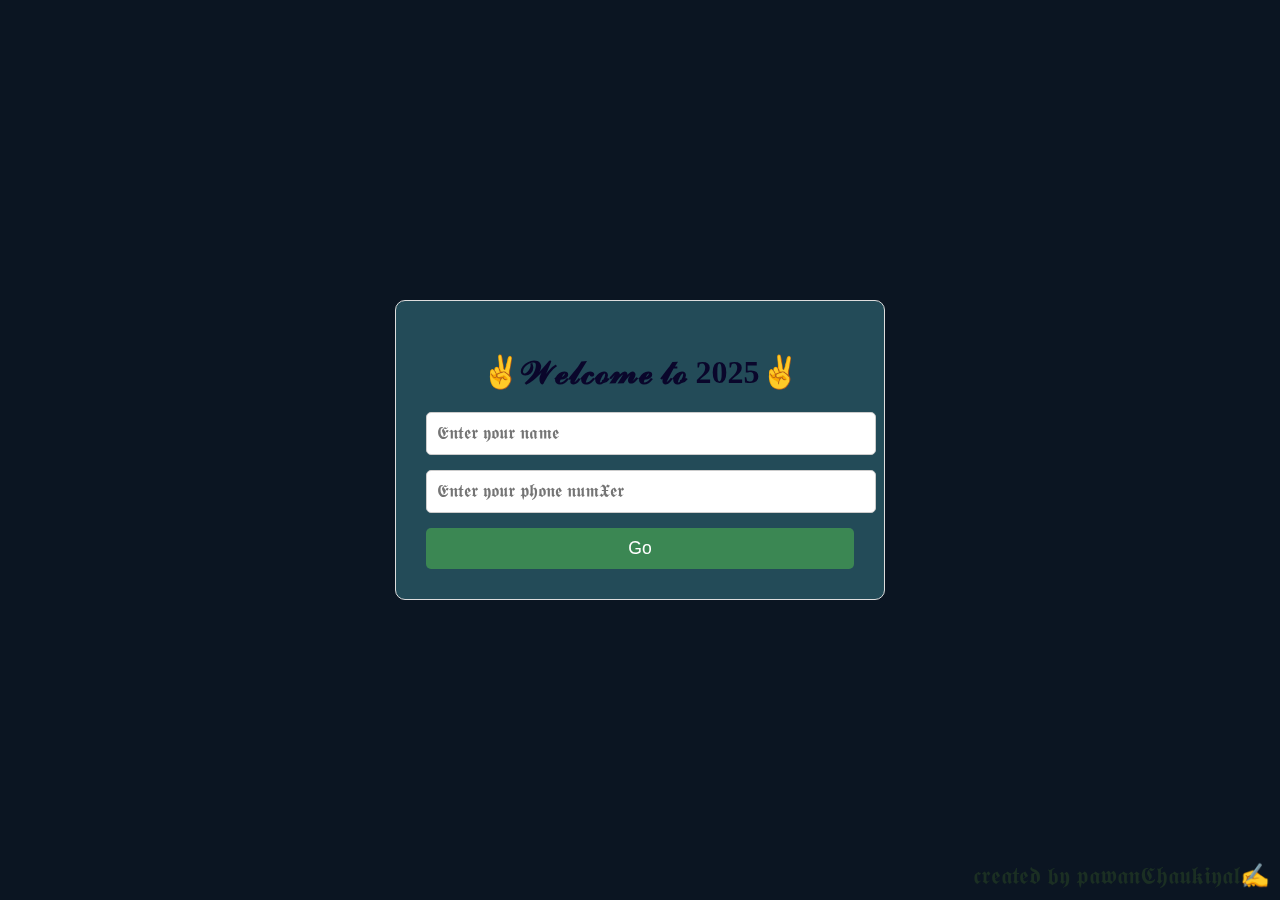
==== index.html @ 3fab7968 "first commit" ====
<!DOCTYPE html>
<html lang="en">
<head>
  <meta charset="UTF-8">
  <meta name="viewport" content="width=device-width, initial-scale=1.0">
  <title>Happy New Year 2025</title>
  <link rel="stylesheet" href="index.css">
  <link rel="shortcut icon" href="logo.png" type="image/x-icon">
</head>
<body>
  <!-- Background Video -->
  <video autoplay muted loop id="backgroundVideo">
    <source src="wallpaper/snow1.mp4" type="video/mp4">
    Your browser does not support the video tag.
  </video>

  <div class="container">
   
    <h1>✌𝓦𝓮𝓵𝓬𝓸𝓶𝓮 𝓽𝓸 2025✌</h1>
    <form id="entryForm">
      <input type="text" id="nameInput" placeholder="𝕰𝖓𝖙𝖊𝖗 𝖞𝖔𝖚𝖗 𝖓𝖆𝖒𝖊" required>
      <input type="tel" id="phoneInput" placeholder="𝕰𝖓𝖙𝖊𝖗 𝖞𝖔𝖚𝖗 𝖕𝖍𝖔𝖓𝖊 𝖓𝖚𝖒𝖃𝖊𝖗" required>
      <button type="submit" id="goButton">Go</button>
    </form>
    <div id="loader" class="hidden">Loading...</div>
    <div id="errorMessage" class="hidden"></div>
  </div>
  <span>𝖈𝖗𝖊𝖆𝖙𝖊𝖉 𝖇𝖞 𝖕𝖆𝖜𝖆𝖓𝕮𝖍𝖆𝖚𝖐𝖎𝖞𝖆𝖑✍</span>
  <script type="module" src="script.js"></script>
</body>
</html>
---- index.css ----
/* Full-screen video styling */
#backgroundVideo {
  position: fixed;
  top: 0;
  left: 0;
  width: 100%;
  height: 100%;
  object-fit: cover; /* Ensures the video covers the screen */
  z-index: -1; /* Puts the video behind all other content */
}

/* Global body styles */
body {
  margin: 0;
  padding: 0;
  min-height: 100vh;
  display: flex;
  align-items: center;
  justify-content: center;
  background: #0b1522; /* Fallback background color */
  overflow: hidden; /* Prevents scrolling */
}

/* Container styles */
.container {
  padding: 20px;
  border: 1px solid #ddd;
  border-radius: 10px;
  background-color: rgb(73 158 171 / 40%);
  text-align: center;
  width: 100%; /* Make container take full width */
  max-width: 400px; /* Set max width to 400px for larger screens */
  box-sizing: border-box; /* Ensures padding is included in width calculation */
}

/* Heading */
h1 {
  font-size: 2rem;
  color: #0a062b;
}

/* Form styling */
form {
  display: flex;
  flex-direction: column;
  gap: 15px;
}

/* Input fields */
input[type="text"],
input[type="tel"] {
  padding: 10px;
  font-size: 1rem;
  border: 1px solid #ccc;
  border-radius: 5px;
  width: 100%; /* Make inputs take full width of the container */
}

/* Button styling */
button {
  padding: 10px;
  font-size: 1rem;
  background-color: #4caf5099;
  color: white;
  border: none;
  border-radius: 5px;
  cursor: pointer;
  width: 100%; /* Make button full width on small screens */
}

button:hover {
  background-color: #45a049;
}

/* Hidden elements */
.hidden {
  display: none;
}

/* Loader styling */
#loader {
  font-size: 1.2rem;
  color: #4c89af;
  margin-top: 20px;
}

/* Error message styling */
#errorMessage {
  margin-top: 20px;
  padding: 10px;
  font-size: 1rem;
  color: #ff0000;
  border: 1px solid #ff0000;
  border-radius: 5px;
  background-color: #ffe6e6;
}

/* Back button styling */
.back-button {
  margin-top: 20px;
  padding: 10px 20px;
  font-size: 1rem;
  color: white;
  background-color: #4caf50;
  border: none;
  border-radius: 5px;
  cursor: pointer;
}

.back-button:hover {
  background-color: #45a049;
}

/* Styling for the span at the bottom */
span {
  position: fixed;
  bottom: 10px; /* Adjust this to place the span content vertically */
  right: 10px;  /* Align it to the right */
  font-size: 1.5rem; /* Optional: Adjust the font size */
  color: rgb(27, 47, 35);  /* Set color for better visibility */
  z-index: 10; /* Ensure the span stays above other elements */
}

/* Media queries for responsiveness */

/* For mobile screens */
@media (max-width: 480px) {
  .container {
    padding: 15px;
    max-width: 100%; /* Full width for mobile screens */
    margin: 0 10px; /* Add some margin to avoid touching edges */
  }

  h1 {
    font-size: 1.5rem; /* Reduce heading size for small screens */
  }

  input[type="text"],
  input[type="tel"] {
    font-size: 0.9rem; /* Smaller input font size */
    padding: 8px; /* Smaller padding for inputs */
  }

  button {
    font-size: 0.9rem; /* Smaller button font */
    padding: 8px; /* Smaller padding for button */
  }

  span {
    font-size: 1rem; /* Adjust the span font size for smaller screens */
  }
}

/* For tablets (portrait) */
@media (max-width: 768px) {
  .container {
    padding: 20px;
    max-width: 90%; /* Make the container width smaller for tablets */
    margin: 0 10px; /* Add some margin to avoid touching edges */
  }

  h1 {
    font-size: 1.8rem; /* Slightly smaller heading */
  }

  input[type="text"],
  input[type="tel"] {
    font-size: 1rem; /* Standard input font size */
  }

  button {
    font-size: 1rem; /* Standard button font size */
  }

  span {
    font-size: 1.2rem; /* Slightly larger span font size */
  }
}

/* For larger screens (desktops) */
@media (min-width: 1024px) {
  .container {
    padding: 30px;
    max-width: 490px; /* Standard max-width for larger screens */
  }

  h1 {
    font-size: 2rem; /* Standard heading font size */
  }

  input[type="text"],
  input[type="tel"] {
    font-size: 1.1rem; /* Larger input font size */
  }

  button {
    font-size: 1.1rem; /* Larger button font size */
  }

  span {
    font-size: 1.5rem; /* Keep the span font size as is for larger screens */
  }
}
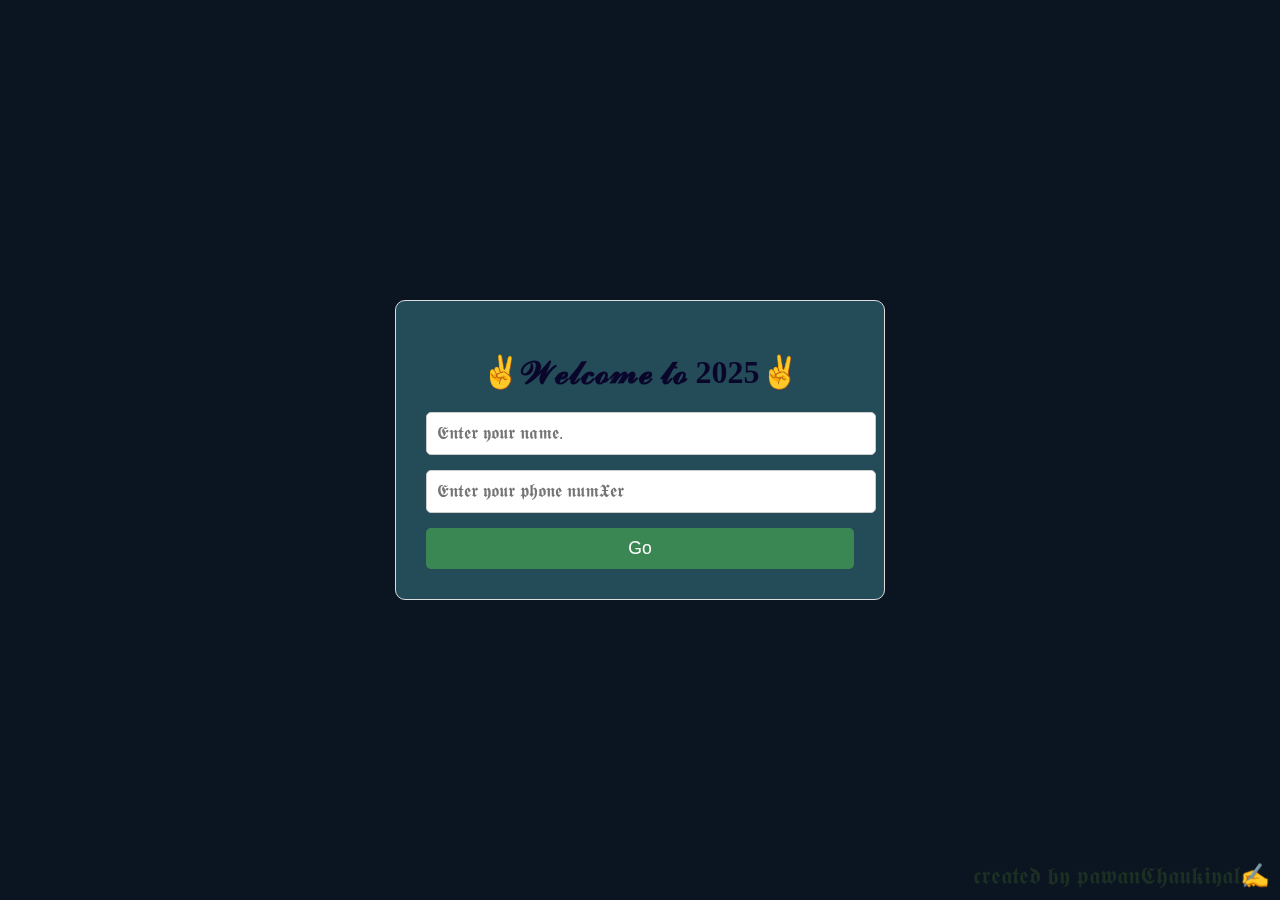
==== commit ce18f03d: "second" ====
--- a/index.html
+++ b/index.html
@@ -18,7 +18,7 @@
    
     <h1>✌𝓦𝓮𝓵𝓬𝓸𝓶𝓮 𝓽𝓸 2025✌</h1>
     <form id="entryForm">
-      <input type="text" id="nameInput" placeholder="𝕰𝖓𝖙𝖊𝖗 𝖞𝖔𝖚𝖗 𝖓𝖆𝖒𝖊" required>
+      <input type="text" id="nameInput" placeholder="𝕰𝖓𝖙𝖊𝖗 𝖞𝖔𝖚𝖗 𝖓𝖆𝖒𝖊." required>
       <input type="tel" id="phoneInput" placeholder="𝕰𝖓𝖙𝖊𝖗 𝖞𝖔𝖚𝖗 𝖕𝖍𝖔𝖓𝖊 𝖓𝖚𝖒𝖃𝖊𝖗" required>
       <button type="submit" id="goButton">Go</button>
     </form>
